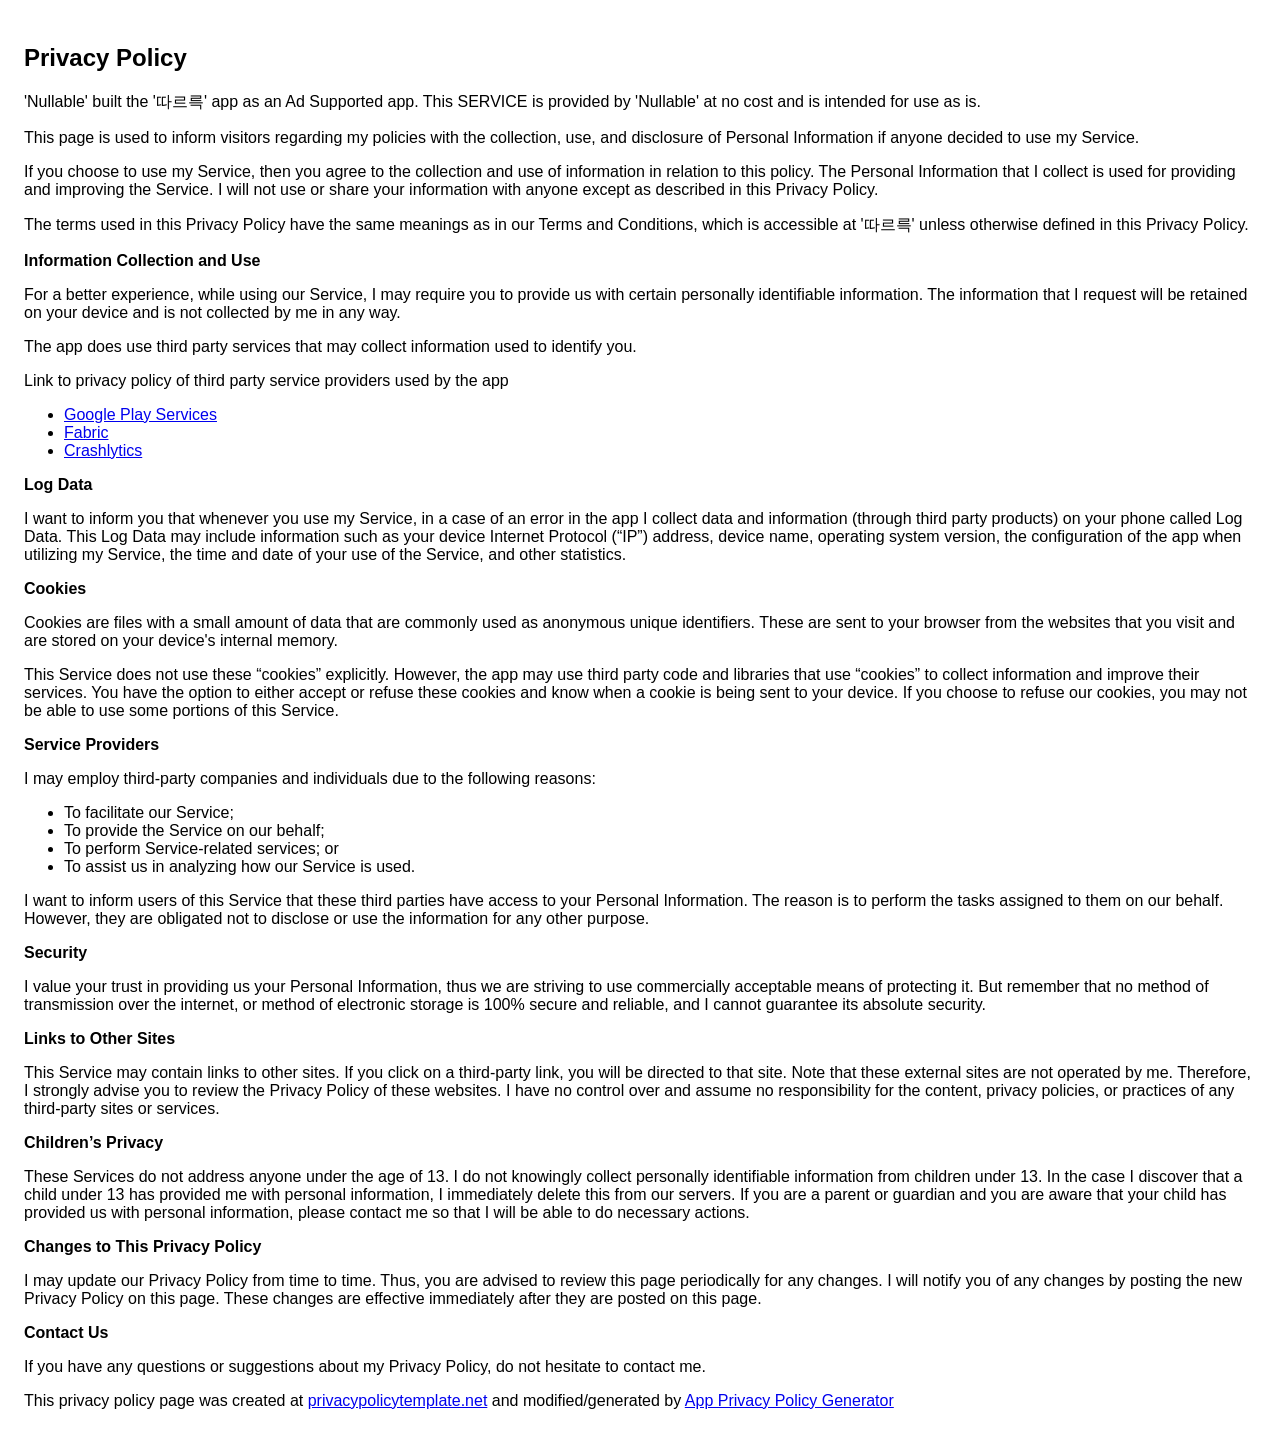
==== privacy_policy.html @ d0b77624 "privacy policy" ====
<!DOCTYPE html>
    <html>
    <head>
      <meta charset='utf-8'>
      <meta name='viewport' content='width=device-width'>
      <title>Privacy Policy</title>
      <style> body { font-family: 'Helvetica Neue', Helvetica, Arial, sans-serif; padding:1em; } </style>
    </head>
    <body>
    <h2>Privacy Policy</h2> <p> 'Nullable' built the '따르륵' app as an Ad Supported app. This SERVICE is provided by
                    'Nullable' at no cost and is intended for use as is.
                  </p> <p>This page is used to inform visitors regarding my policies with the collection, use, and disclosure
                    of Personal Information if anyone decided to use my Service.
                  </p> <p>If you choose to use my Service, then you agree to the collection and use of information in
                    relation to this policy. The Personal Information that I collect is used for providing and improving
                    the Service. I will not use or share your information with anyone except as described
                    in this Privacy Policy.
                  </p> <p>The terms used in this Privacy Policy have the same meanings as in our Terms and Conditions, which is
                    accessible at '따르륵' unless otherwise defined in this Privacy Policy.
                  </p> <p><strong>Information Collection and Use</strong></p> <p>For a better experience, while using our Service, I may require you to provide us with certain
                    personally identifiable information. The information that I request will be retained on your device and is not collected by me in any way.
                  </p> <p>The app does use third party services that may collect information used to identify you.</p> <div><p>Link to privacy policy of third party service providers used by the app</p> <ul><li><a href="https://www.google.com/policies/privacy/" target="_blank">Google Play Services</a></li><!----><!----><!----><li><a href="https://fabric.io/privacy" target="_blank">Fabric</a></li><li><a href="http://try.crashlytics.com/terms/privacy-policy.pdf" target="_blank">Crashlytics</a></li><!----><!----></ul></div> <p><strong>Log Data</strong></p> <p> I want to inform you that whenever you use my Service, in a case of
                    an error in the app I collect data and information (through third party products) on your phone
                    called Log Data. This Log Data may include information such as your device Internet Protocol (“IP”) address,
                    device name, operating system version, the configuration of the app when utilizing my Service,
                    the time and date of your use of the Service, and other statistics.
                  </p> <p><strong>Cookies</strong></p> <p>Cookies are files with a small amount of data that are commonly used as anonymous unique identifiers.
                    These are sent to your browser from the websites that you visit and are stored on your device's internal
                    memory.
                  </p> <p>This Service does not use these “cookies” explicitly. However, the app may use third party code and
                    libraries that use “cookies” to collect information and improve their services. You have the option to
                    either accept or refuse these cookies and know when a cookie is being sent to your device. If you choose
                    to refuse our cookies, you may not be able to use some portions of this Service.
                  </p> <p><strong>Service Providers</strong></p> <p> I may employ third-party companies and individuals due to the following reasons:</p> <ul><li>To facilitate our Service;</li> <li>To provide the Service on our behalf;</li> <li>To perform Service-related services; or</li> <li>To assist us in analyzing how our Service is used.</li></ul> <p> I want to inform users of this Service that these third parties have access to
                    your Personal Information. The reason is to perform the tasks assigned to them on our behalf. However,
                    they are obligated not to disclose or use the information for any other purpose.
                  </p> <p><strong>Security</strong></p> <p> I value your trust in providing us your Personal Information, thus we are striving
                    to use commercially acceptable means of protecting it. But remember that no method of transmission over
                    the internet, or method of electronic storage is 100% secure and reliable, and I cannot guarantee
                    its absolute security.
                  </p> <p><strong>Links to Other Sites</strong></p> <p>This Service may contain links to other sites. If you click on a third-party link, you will be directed
                    to that site. Note that these external sites are not operated by me. Therefore, I strongly
                    advise you to review the Privacy Policy of these websites. I have no control over
                    and assume no responsibility for the content, privacy policies, or practices of any third-party sites
                    or services.
                  </p> <p><strong>Children’s Privacy</strong></p> <p>These Services do not address anyone under the age of 13. I do not knowingly collect
                    personally identifiable information from children under 13. In the case I discover that a child
                    under 13 has provided me with personal information, I immediately delete this from
                    our servers. If you are a parent or guardian and you are aware that your child has provided us with personal
                    information, please contact me so that I will be able to do necessary actions.
                  </p> <p><strong>Changes to This Privacy Policy</strong></p> <p> I may update our Privacy Policy from time to time. Thus, you are advised to review
                    this page periodically for any changes. I will notify you of any changes by posting
                    the new Privacy Policy on this page. These changes are effective immediately after they are posted on
                    this page.
                  </p> <p><strong>Contact Us</strong></p> <p>If you have any questions or suggestions about my Privacy Policy, do not hesitate to contact
                    me.
                  </p> <p>This privacy policy page was created at <a href="https://privacypolicytemplate.net" target="_blank">privacypolicytemplate.net</a>
                    and modified/generated by <a href="https://app-privacy-policy-generator.firebaseapp.com/" target="_blank">App
                      Privacy Policy Generator</a></p>
    </body>
    </html>
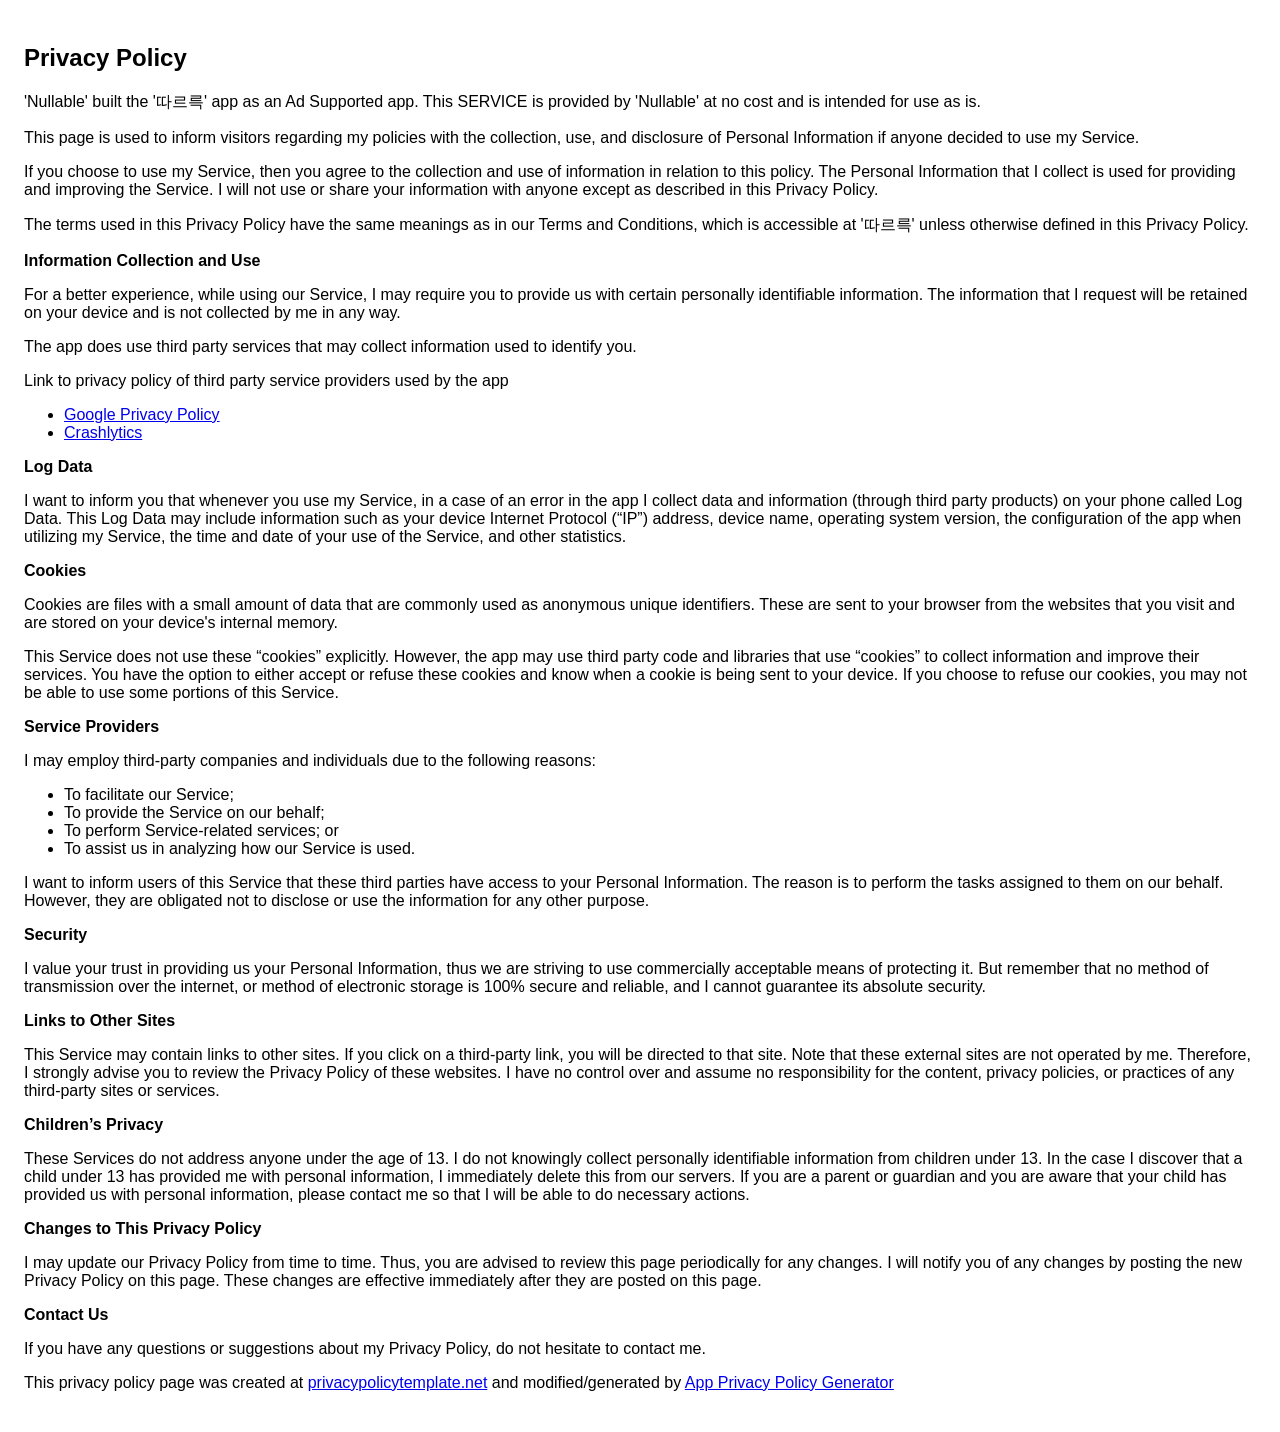
==== commit feecec52: "Update privacy_policy.html" ====
--- a/privacy_policy.html
+++ b/privacy_policy.html
@@ -19,7 +19,7 @@
                     accessible at '따르륵' unless otherwise defined in this Privacy Policy.
                   </p> <p><strong>Information Collection and Use</strong></p> <p>For a better experience, while using our Service, I may require you to provide us with certain
                     personally identifiable information. The information that I request will be retained on your device and is not collected by me in any way.
-                  </p> <p>The app does use third party services that may collect information used to identify you.</p> <div><p>Link to privacy policy of third party service providers used by the app</p> <ul><li><a href="https://www.google.com/policies/privacy/" target="_blank">Google Play Services</a></li><!----><!----><!----><li><a href="https://fabric.io/privacy" target="_blank">Fabric</a></li><li><a href="http://try.crashlytics.com/terms/privacy-policy.pdf" target="_blank">Crashlytics</a></li><!----><!----></ul></div> <p><strong>Log Data</strong></p> <p> I want to inform you that whenever you use my Service, in a case of
+                  </p> <p>The app does use third party services that may collect information used to identify you.</p> <div><p>Link to privacy policy of third party service providers used by the app</p> <ul><li><a href="https://www.google.com/policies/privacy/" target="_blank">Google Privacy Policy</a></li><li><a href="http://try.crashlytics.com/terms/privacy-policy.pdf" target="_blank">Crashlytics</a></li><!----><!----></ul></div> <p><strong>Log Data</strong></p> <p> I want to inform you that whenever you use my Service, in a case of
                     an error in the app I collect data and information (through third party products) on your phone
                     called Log Data. This Log Data may include information such as your device Internet Protocol (“IP”) address,
                     device name, operating system version, the configuration of the app when utilizing my Service,
@@ -59,4 +59,4 @@
                       Privacy Policy Generator</a></p>
     </body>
     </html>
-      +      
